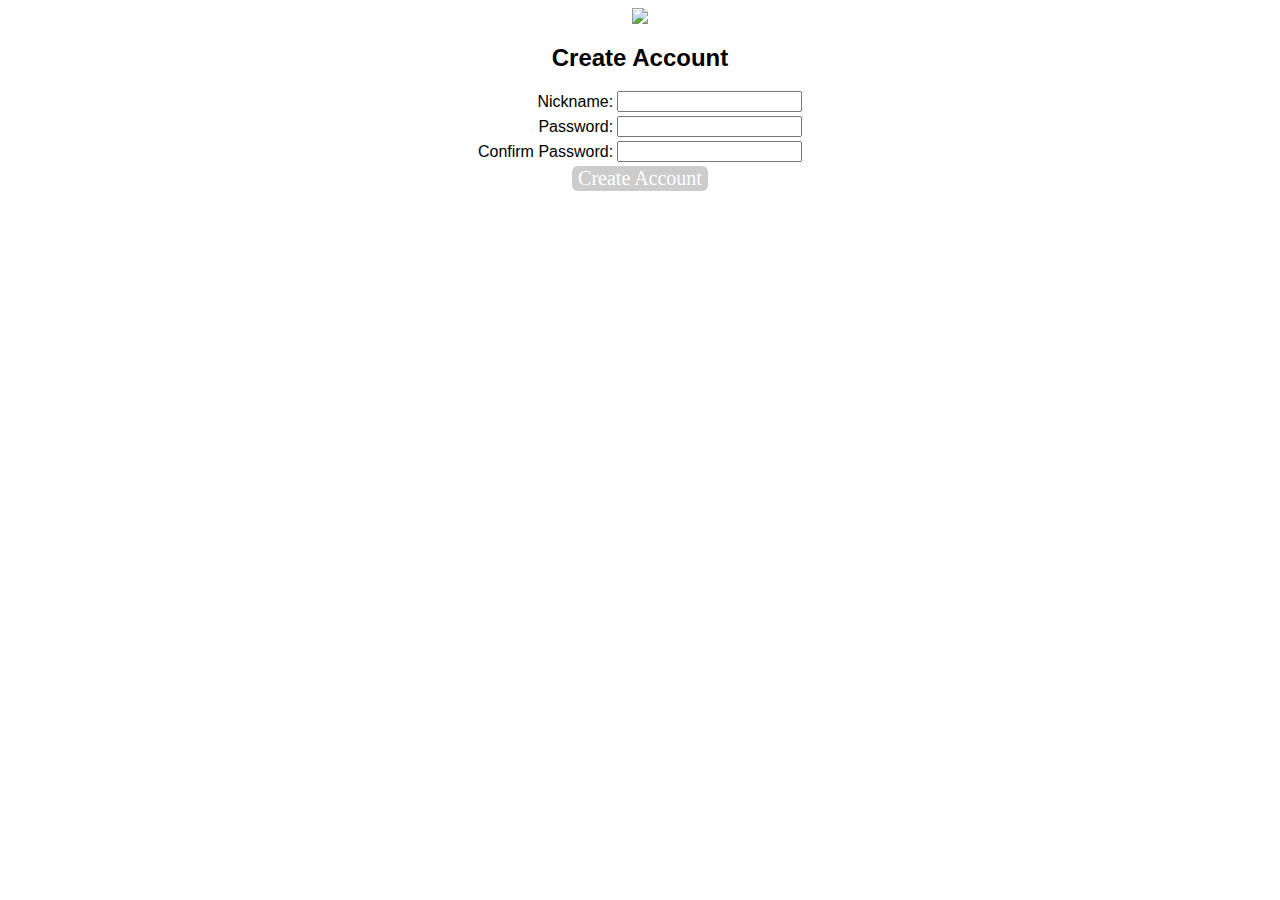
==== create.html @ 6506c6f1 "triplesec working" ====
<!doctype html>
<html>
<meta charset="UTF-8">
<title>Stronk</title>
<link href="css/style.css" rel="stylesheet" media="all">
<script src="js/hash.js"></script>
<script src="js/main.js"></script>
<script src="js/jquery-1.10.2.min.js"></script>
<script src="js/triplesec-3.0.0-min.js"></script>
<div id="logo">
    <img src="img/logo.png" id="logo">
</div>
<div id="main">
    <h1>Create Account</h1>
    <table id="create">
        <tr>
            <td style="text-align:right;">Nickname:</td>
            <td><input type="text" id="user" name="user"></td>
        </tr>
        <tr>
            <td style="text-align:right;">Password:</td>
            <td><input type="password" id="password" name="password"></td>
        </tr>
        <tr>
            <td style="text-align:right;">Confirm Password:</td>
            <td><input type="password" id="confirm_password" name="confirm_password"></td>
        </tr>
        <tr>
            <th colspan="2">
                <button id="button_create_account" onclick="create_account();">Create Account</button>
            </th>
        </tr>
        <tr>
            <th colspan="2" id="progress_bar_th">
            </th>
        </tr>
        <tr>
            <th colspan="2" id="create_account_progress_summary">
            </th>
        </tr>
    </table>
</div>
</html>
---- css/style.css ----
* {
    font-family: Futura, "Trebuchet MS", Arial, sans-serif;
}

h1 {
    font-size: 1.5em;
}

button {
    background-color: #ccc;
    -moz-border-radius: 5px;
    -webkit-border-radius: 5px;
    border-radius:6px;
    color: #fff;
    font-family: 'Oswald';
    font-size: 20px;
    text-decoration: none;
    cursor: poiner;
    border:none;
}

#logo{
    margin: auto;
    text-align: center;
}

#starts, #result, #shred, #main, #create{
    margin: auto;
    text-align: center;
}

#shred {
    margin-top: 50px;
}

#create td{
    text-align: left;
}
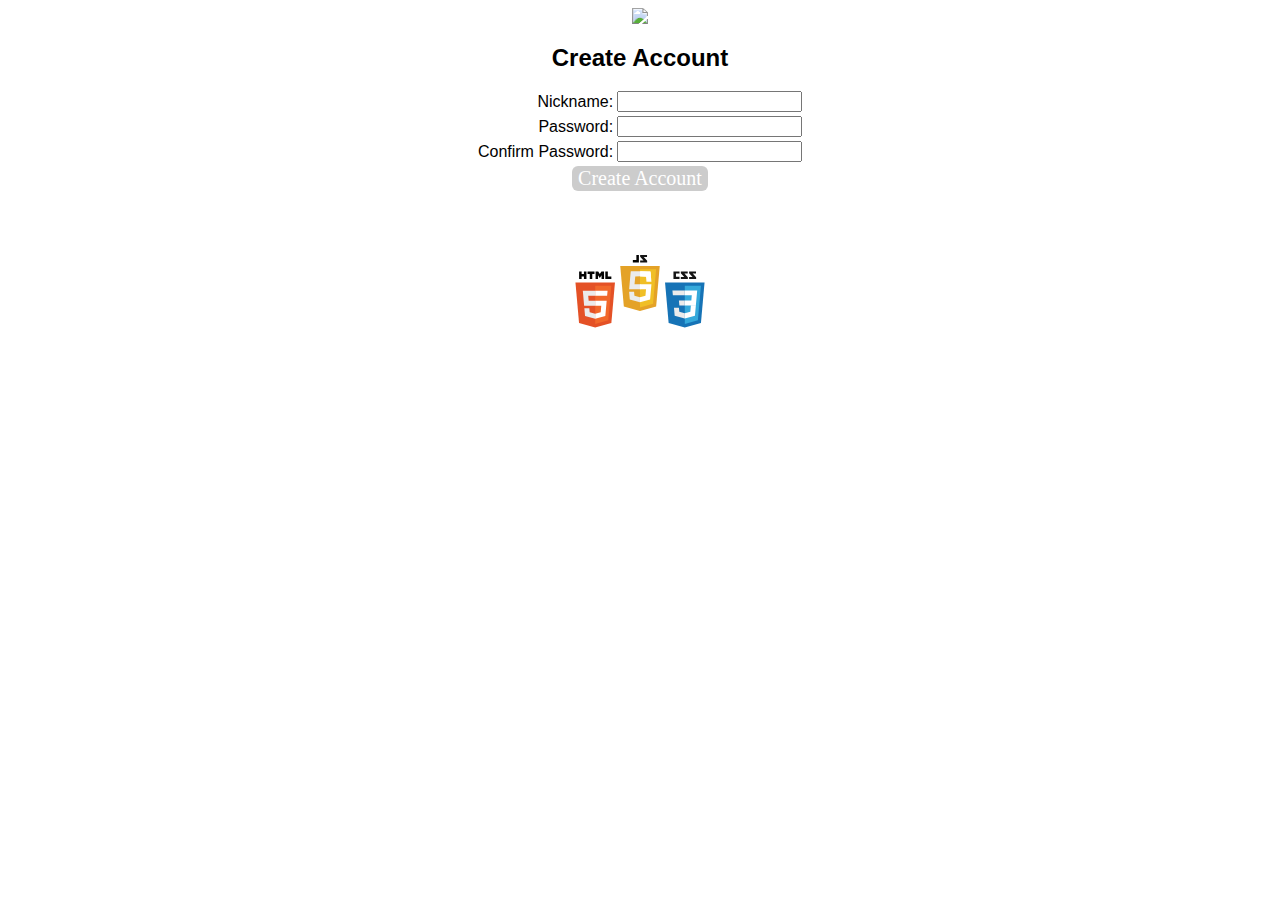
==== commit f6c0d3b6: "Updates to layout, phonegap detection." ====
--- a/create.html
+++ b/create.html
@@ -3,10 +3,10 @@
 <meta charset="UTF-8">
 <title>Stronk</title>
 <link href="css/style.css" rel="stylesheet" media="all">
-<script src="js/hash.js"></script>
 <script src="js/main.js"></script>
 <script src="js/jquery-1.10.2.min.js"></script>
 <script src="js/triplesec-3.0.0-min.js"></script>
+<script src="js/cryptico.min.js"></script>
 <div id="logo">
     <img src="img/logo.png" id="logo">
 </div>
@@ -39,5 +39,8 @@
             </th>
         </tr>
     </table>
+    <div id="footer_logos">
+        <img class="html5css3js" src="img/html5css3js.svg"><br>
+    </div>
 </div>
 </html>
--- a/css/style.css
+++ b/css/style.css
@@ -24,16 +24,28 @@
     text-align: center;
 }
 
-#starts, #result, #shred, #main, #create{
+#starts, #result, #shred, #main, #create, #login_progress{
     margin: auto;
     text-align: center;
 }
 
 #shred {
-    margin-top: 50px;
+    margin-top: 30px;
+    margin-bottom: 30px;
 }
 
 #create td{
     text-align: left;
 }
 
+.html5css3js {
+    height: 80px;
+}
+
+.footer_logo_svg_elements {
+    height: 40px;
+}
+
+#footer_logos {
+    margin-top: 50px;
+}
